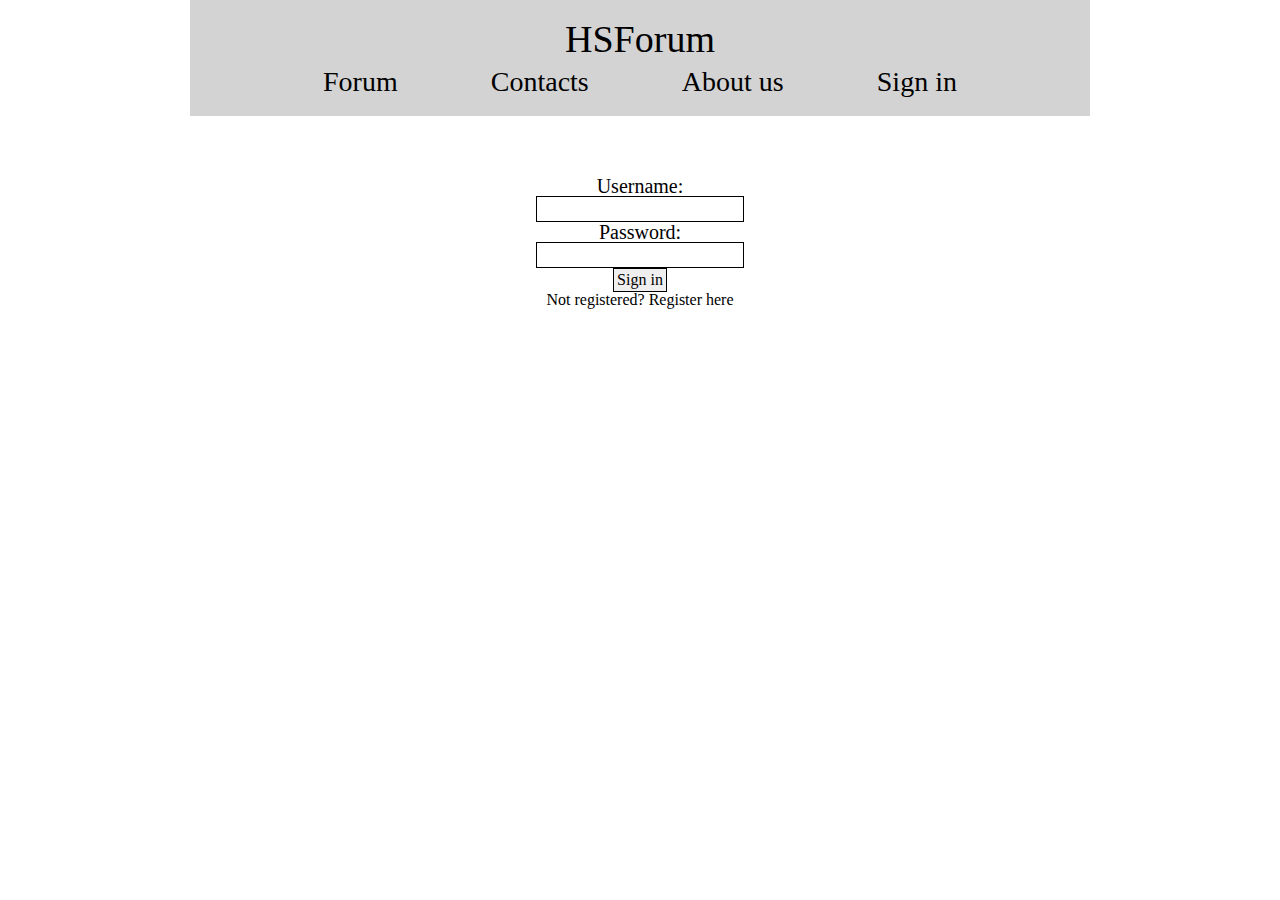
==== Front-end/HSForum/login.html @ 6b2593b8 "Initial + Cors fix" ====
<!DOCTYPE html>
<html lang="en">
<head>
    <meta charset="UTF-8">
    <meta http-equiv="X-UA-Compatible" content="IE=edge">
    <meta name="viewport" content="width=device-width, initial-scale=1.0">
    <title>Home</title>
    <link rel="stylesheet" href="css/reset.css">
    <link rel="stylesheet" href="css/body.css">
    <link rel="stylesheet" href="css/login.css">
</head>
<body>
    <header>

    </header>
    <article>
        <div class="login-form-container">
            <form class="login-form">
                <label for="username">Username:</label>
                <input type="text" name="username" id="username">

                <label for="password">Password:</label>
                <input type="password" name="password" id="password">

                <input type="button" name="login-button" id="login-button" value="Sign in">
            </form>
            <div>Not registered? <a href="register.html">Register here</a></div>
        </div>
    </article>
    <footer>

    </footer>
    <script src="js/header.js"></script>
    <script src="js/login.js"></script>
</body>
</html>
---- Front-end/HSForum/css/body.css ----
* {
    margin: 0;
    padding: 0;
}
header {
    display: flex;
    flex-flow: column;
    width: 100%;
    align-items: center;
}
.header-container {
    display: flex;
    flex-flow: column;
    align-items: center;

    width: 900px;
    padding: 20px 40px;
    margin-bottom: 60px;
    background-color: lightgray;
}
.header-logo {
    font-size: 38px;
    margin-bottom: 10px;
}
.header-navbar {
    display: flex;
    flex-flow: row;
    justify-content: space-evenly;

    width: 100%;
}
.header-navbar a {
    font-size: 28px;
}

article {
    width: 900px;
    margin: 0 auto;
}
---- Front-end/HSForum/css/login.css ----
.login-form-container {
    display: flex;
    flex-flow: column;

    width: 400px;
    margin: 0 auto;
}
.login-form {
    display: flex;
    flex-flow: column;

    width: 400px;
    margin: 0 auto;
}
.login-form label{
    font-size: 20px;
    align-self: center;
}
.login-form input{
    font-size: 16px;
    align-self: center;
    padding: 3px;

    border: 1px solid black;
}
.login-form-container div {
    align-self: center;
}
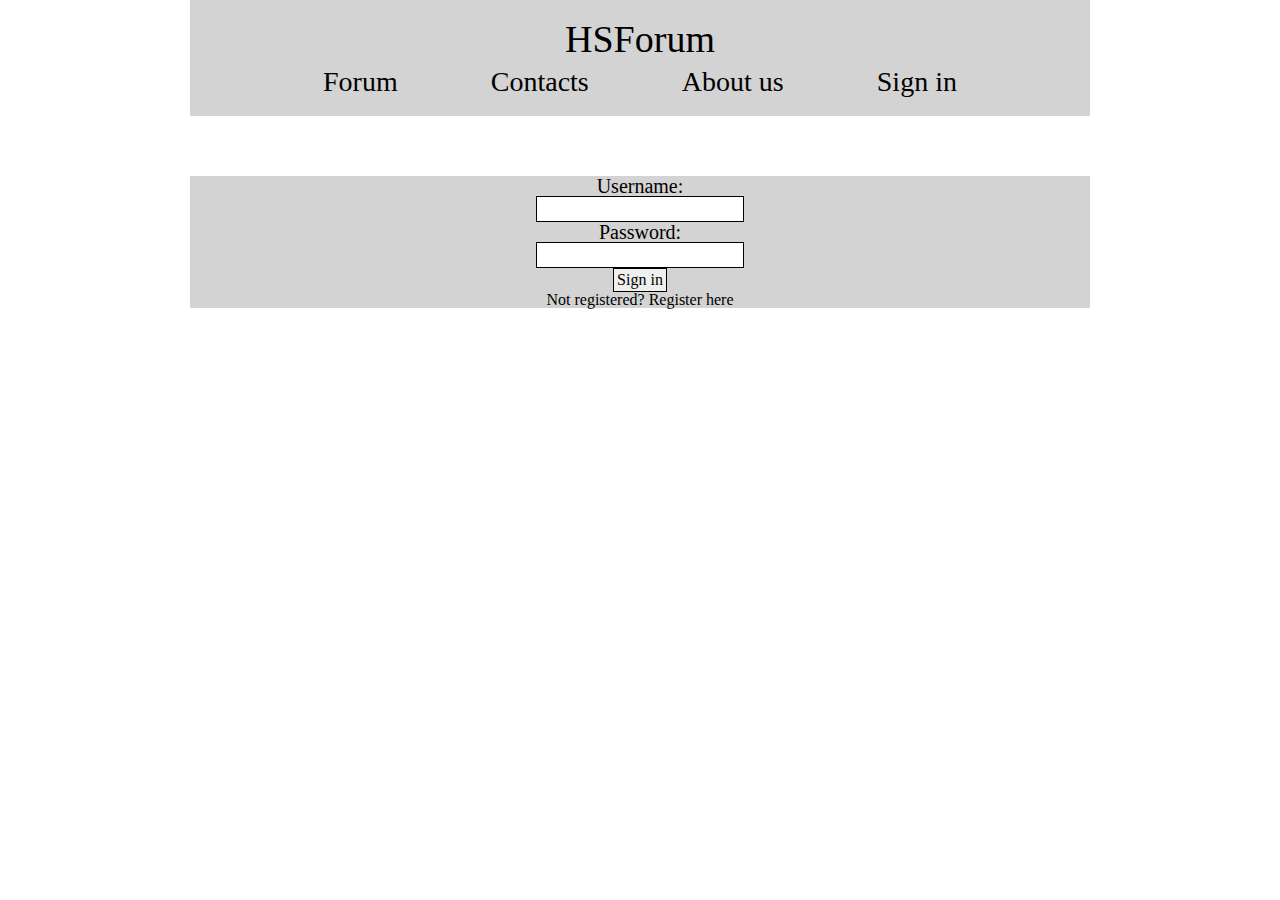
==== commit 93768190: "Merge pull request #32 from Taurenxoo/Implementing-Front-end" ====
--- a/Front-end/HSForum/login.html
+++ b/Front-end/HSForum/login.html
@@ -4,7 +4,7 @@
     <meta charset="UTF-8">
     <meta http-equiv="X-UA-Compatible" content="IE=edge">
     <meta name="viewport" content="width=device-width, initial-scale=1.0">
-    <title>Home</title>
+    <title>Sign in</title>
     <link rel="stylesheet" href="css/reset.css">
     <link rel="stylesheet" href="css/body.css">
     <link rel="stylesheet" href="css/login.css">
--- a/Front-end/HSForum/css/body.css
+++ b/Front-end/HSForum/css/body.css
@@ -36,4 +36,5 @@
 article {
     width: 900px;
     margin: 0 auto;
+    background-color: lightgray;
 }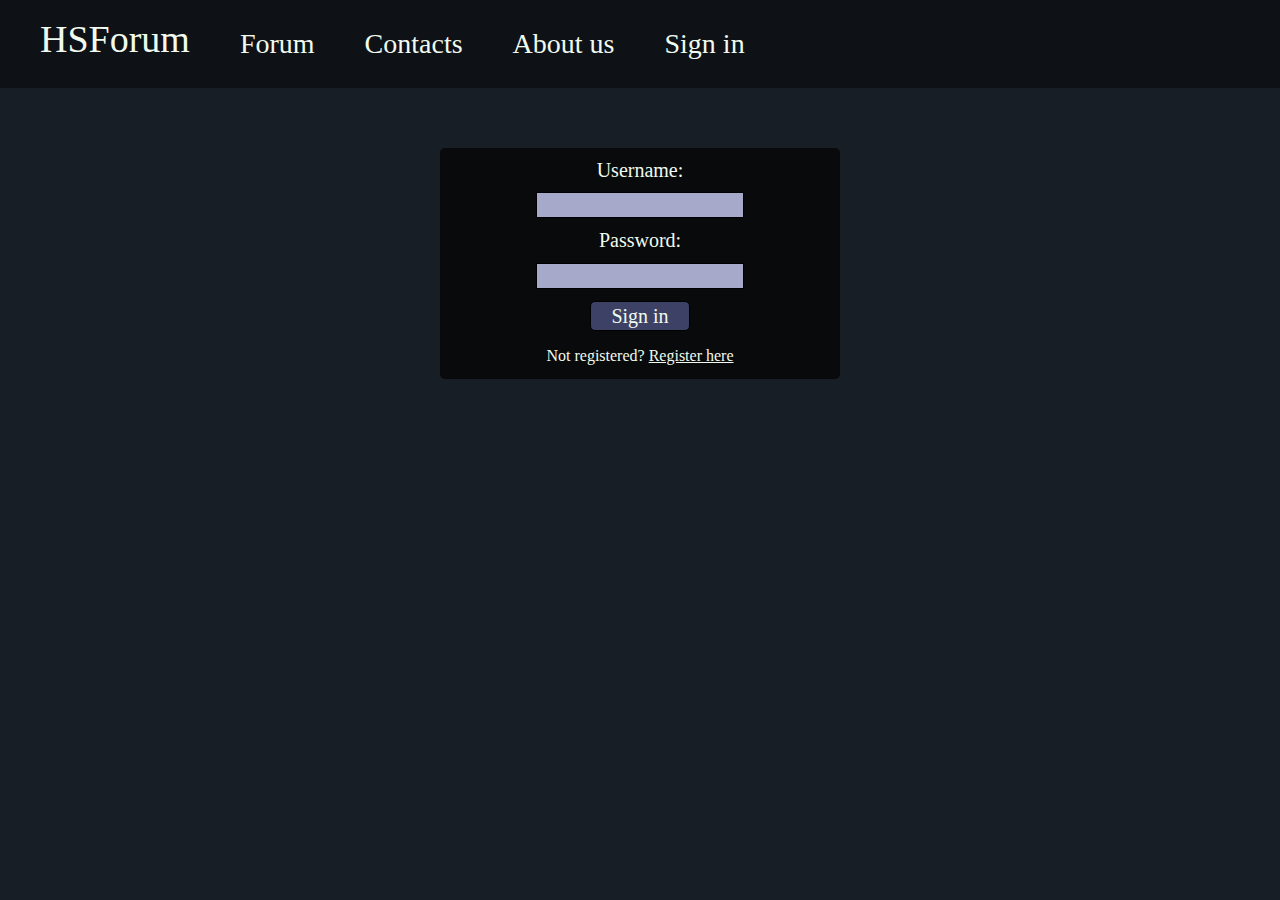
==== commit fd7f0bc1: "Merge pull request #45 from Taurenxoo/Implementing-Front-end" ====
--- a/Front-end/HSForum/login.html
+++ b/Front-end/HSForum/login.html
@@ -24,7 +24,7 @@
 
                 <input type="button" name="login-button" id="login-button" value="Sign in">
             </form>
-            <div>Not registered? <a href="register.html">Register here</a></div>
+            <div>Not registered? <a class="link" href="register.html">Register here</a></div>
         </div>
     </article>
     <footer>
--- a/Front-end/HSForum/css/body.css
+++ b/Front-end/HSForum/css/body.css
@@ -1,40 +1,71 @@
 * {
     margin: 0;
     padding: 0;
+}
+body {
+    background-color: #181E25;
+    min-width: 900px;
 }
 header {
     display: flex;
     flex-flow: column;
     width: 100%;
     align-items: center;
+    min-width: 900px;
 }
 .header-container {
     display: flex;
-    flex-flow: column;
+    flex-flow: row;
     align-items: center;
 
-    width: 900px;
+    width: 100%;
     padding: 20px 40px;
     margin-bottom: 60px;
-    background-color: lightgray;
+    background-color: #0E1116;
+
+    color: #F1FAEE;
 }
 .header-logo {
     font-size: 38px;
     margin-bottom: 10px;
+    margin-right: 50px;
 }
 .header-navbar {
     display: flex;
     flex-flow: row;
-    justify-content: space-evenly;
 
     width: 100%;
 }
 .header-navbar a {
     font-size: 28px;
+    margin-right: 50px;
 }
 
 article {
     width: 900px;
     margin: 0 auto;
-    background-color: lightgray;
-}+    background-color: #181E25;
+}
+ul {
+    list-style-type: none;
+    text-decoration: none;
+    margin: 0;
+    padding: 0;
+    overflow: hidden;
+    background-color: #080A0C;
+  }
+  
+  li:nth-child(2n) {
+    background-color: #101419;
+  }
+  
+  li a {
+    display: block;
+    color: #F1FAEE;
+    text-align: left;
+    padding: 14px 16px;
+    text-decoration: none;
+  }
+  li a:hover {
+    background-color: #111;
+  }
--- a/Front-end/HSForum/css/login.css
+++ b/Front-end/HSForum/css/login.css
@@ -1,17 +1,27 @@
 .login-form-container {
     display: flex;
     flex-flow: column;
-
+    background-color: #080A0C;
     width: 400px;
     margin: 0 auto;
+    padding-bottom: 15px;
+    border-radius: 5px;
 }
 .login-form {
     display: flex;
     flex-flow: column;
-
     width: 400px;
+    height: 200px;
     margin: 0 auto;
+    color: #F1FAEE;
+    justify-content: space-evenly;
 }
+div {
+    color: #F1FAEE;
+}
+.link {
+    text-decoration: underline;
+  }
 .login-form label{
     font-size: 20px;
     align-self: center;
@@ -20,9 +30,24 @@
     font-size: 16px;
     align-self: center;
     padding: 3px;
-
+    background-color: #A6A9C9;
     border: 1px solid black;
 }
 .login-form-container div {
     align-self: center;
-}+}
+#login-button {
+    display: flex;
+    background-color: #3D4166;
+    width: 100px;
+    height: 30px;
+
+    font-size: 20px;
+    color: #F1FAEE;
+    justify-content: center;
+    align-items: center;
+    margin: 0 auto;
+    margin-bottom: 5px;
+
+    border-radius: 5px;
+}
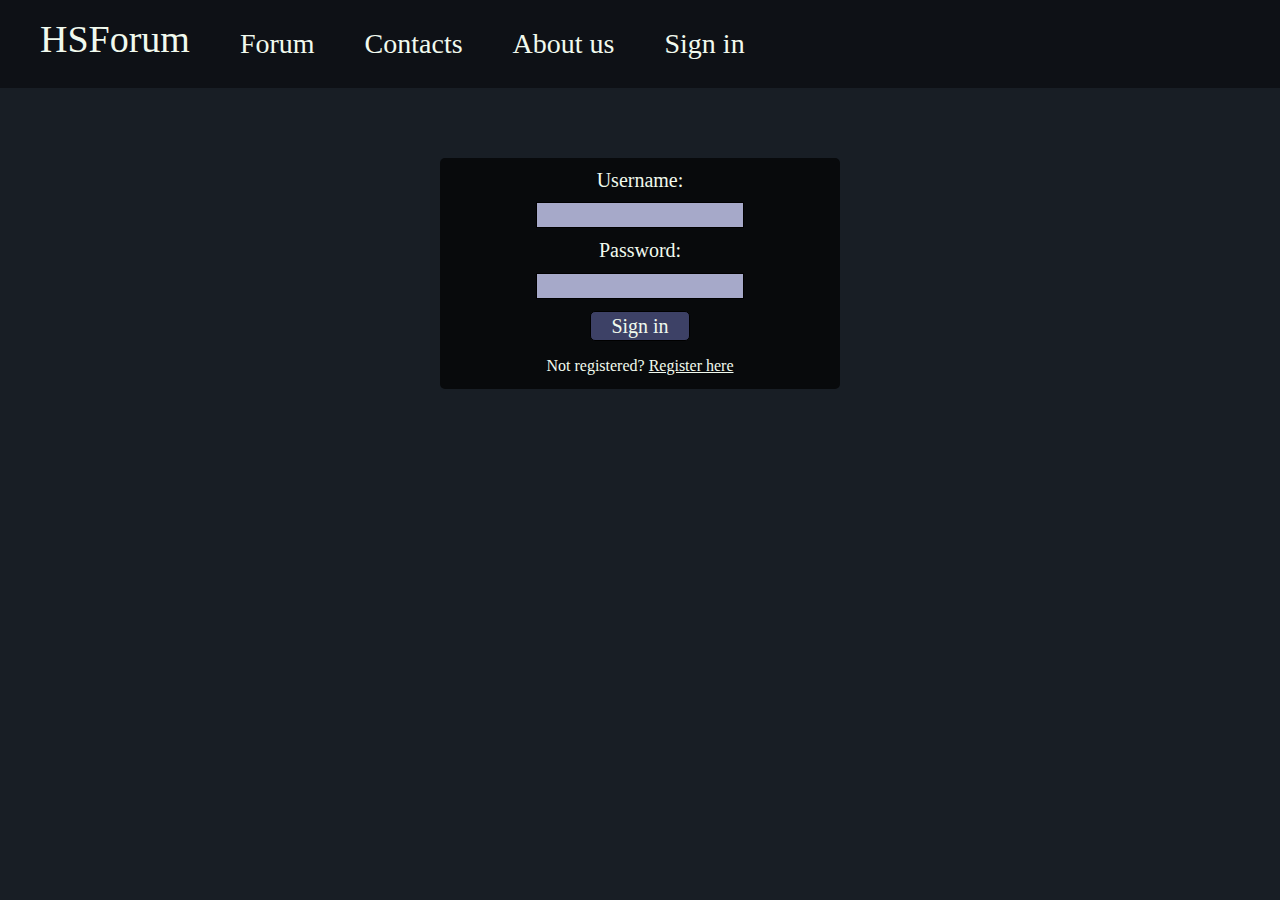
==== commit 430f2d68: "Fixed comment bug and added error msg for login and register" ====
--- a/Front-end/HSForum/login.html
+++ b/Front-end/HSForum/login.html
@@ -14,6 +14,7 @@
 
     </header>
     <article>
+        <div class="error-container"></div>
         <div class="login-form-container">
             <form class="login-form">
                 <label for="username">Username:</label>
--- a/Front-end/HSForum/css/login.css
+++ b/Front-end/HSForum/css/login.css
@@ -51,3 +51,14 @@
 
     border-radius: 5px;
 }
+.error-container {
+    display: block;
+    text-align: center;
+    margin: 0 auto;
+    margin-bottom: 10px;
+    width: 250px;
+}
+article {
+    align-items: center;
+    justify-content: center;
+}